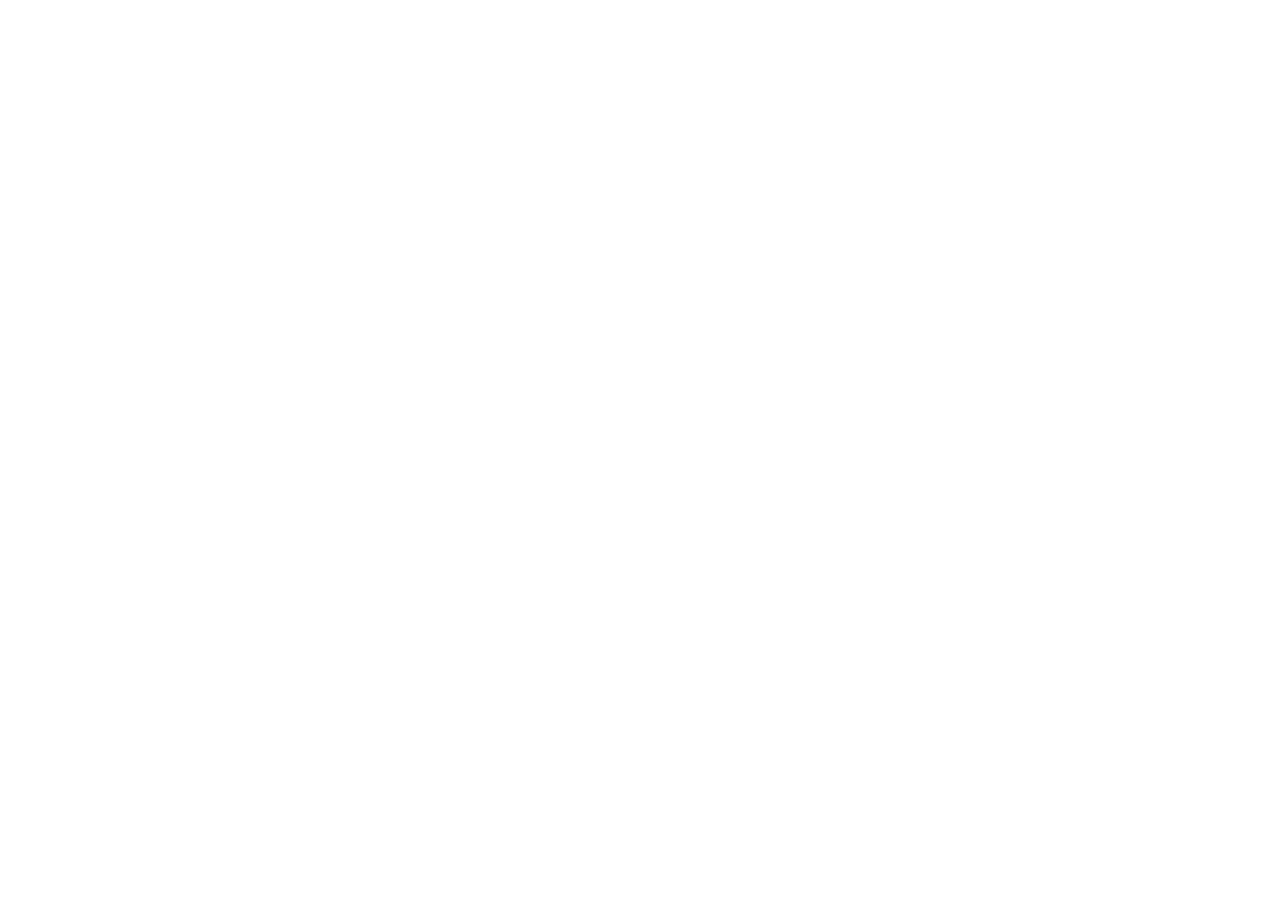
==== EMS_01/index.html @ e15692fe "second" ====
<!DOCTYPE html>
<html lang="en">
<head>
    <meta charset="UTF-8">
    <meta name="viewport" content="width=device-width, initial-scale=1.0">
    <title>Document</title>
</head>
<body>
    
</body>
</html>
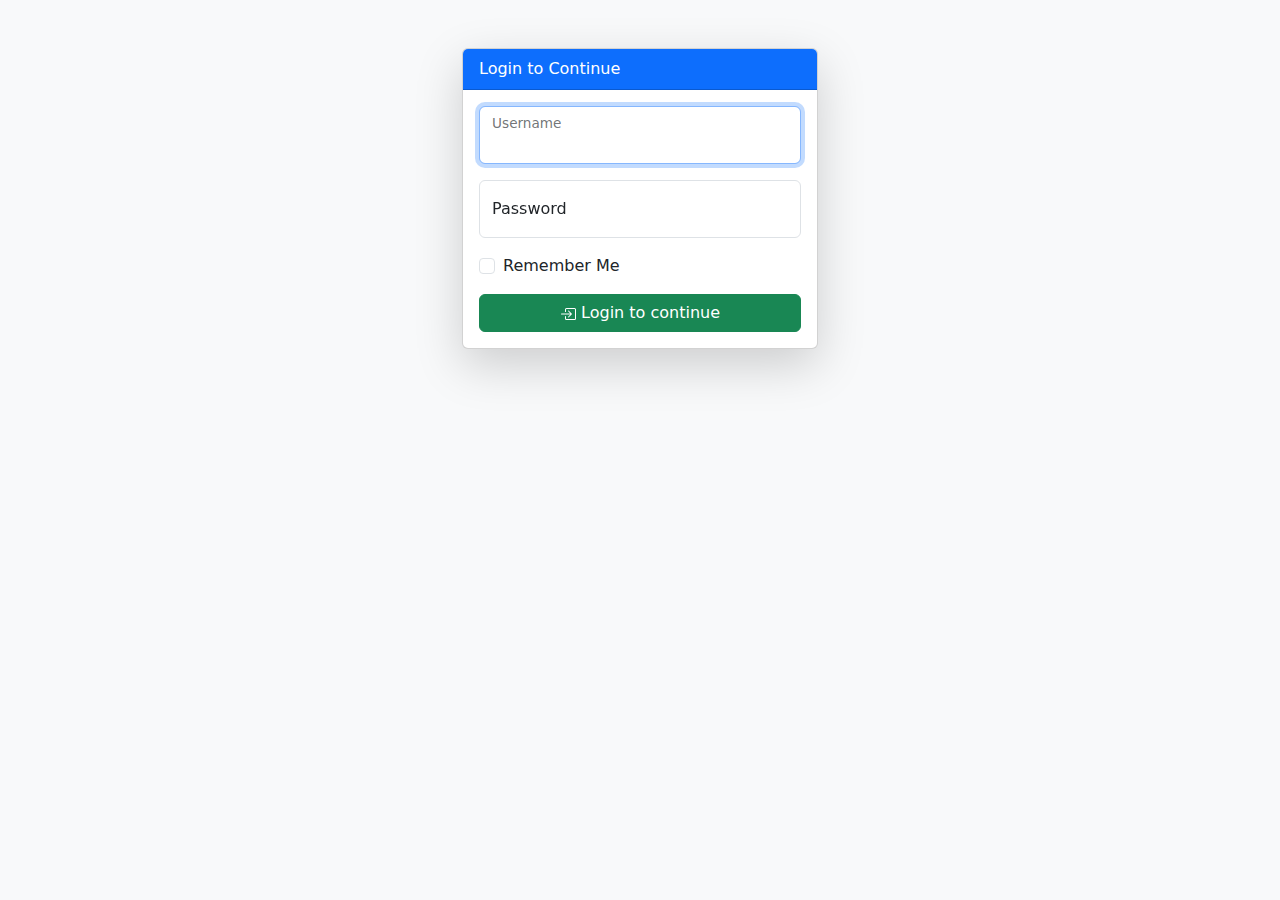
==== commit 4b24e3d5: "Login Page" ====
--- a/EMS_01/index.html
+++ b/EMS_01/index.html
@@ -3,9 +3,44 @@
 <head>
     <meta charset="UTF-8">
     <meta name="viewport" content="width=device-width, initial-scale=1.0">
-    <title>Document</title>
+    <title>Log In</title>
+    <link rel="stylesheet" href="https://cdn.jsdelivr.net/npm/bootstrap@5.3.2/dist/css/bootstrap.min.css">
 </head>
-<body>
-    
+<body class="bg-light">
+    <div class="container">
+        <div class="row justify-content-center">
+            <div class="col-md-4">
+                <div class="card shadow-lg mt-5">
+                    <div class="card-header text-bg-primary">Login to Continue</div>
+                    <div class="card-body">
+                        <form>
+                            <div class="form-floating mb-3">
+                                <input type="text" class="form-control" id="user_name" placeholder="Nahida" autofocus>
+                                <label for="user_name">Username</label>
+                            </div>
+                            <div class="form-floating mb-3">
+                                <input type="text" class="form-control" id="pass_word" placeholder="***" autofocus>
+                                <label for="pass_word">Password</label>
+                            </div>
+                            <div class="form-check mb-3">
+                                <input type="checkbox" class="form-check-input" id="remember_me">
+                                <label for="remember_me" class="form-check-label">Remember Me</label>
+                            </div>
+                            <div class="d-grid">
+                                <button class="btn btn-success" type="submit">
+                                    <svg xmlns="http://www.w3.org/2000/svg" width="16" height="16" fill="currentColor" class="bi bi-box-arrow-in-right" viewBox="0 0 16 16">
+                                        <path fill-rule="evenodd" d="M6 3.5a.5.5 0 0 1 .5-.5h8a.5.5 0 0 1 .5.5v9a.5.5 0 0 1-.5.5h-8a.5.5 0 0 1-.5-.5v-2a.5.5 0 0 0-1 0v2A1.5 1.5 0 0 0 6.5 14h8a1.5 1.5 0 0 0 1.5-1.5v-9A1.5 1.5 0 0 0 14.5 2h-8A1.5 1.5 0 0 0 5 3.5v2a.5.5 0 0 0 1 0z"/>
+                                        <path fill-rule="evenodd" d="M11.854 8.354a.5.5 0 0 0 0-.708l-3-3a.5.5 0 1 0-.708.708L10.293 7.5H1.5a.5.5 0 0 0 0 1h8.793l-2.147 2.146a.5.5 0 0 0 .708.708l3-3z"/>
+                                      </svg>
+                                    Login to continue</button>
+                            </div>
+                            
+                        </form>
+                    </div>
+                </div>
+            </div>
+        </div>
+    </div>
+    <script src="https://cdn.jsdelivr.net/npm/bootstrap@5.3.2/dist/js/bootstrap.bundle.min.js"></script>
 </body>
 </html>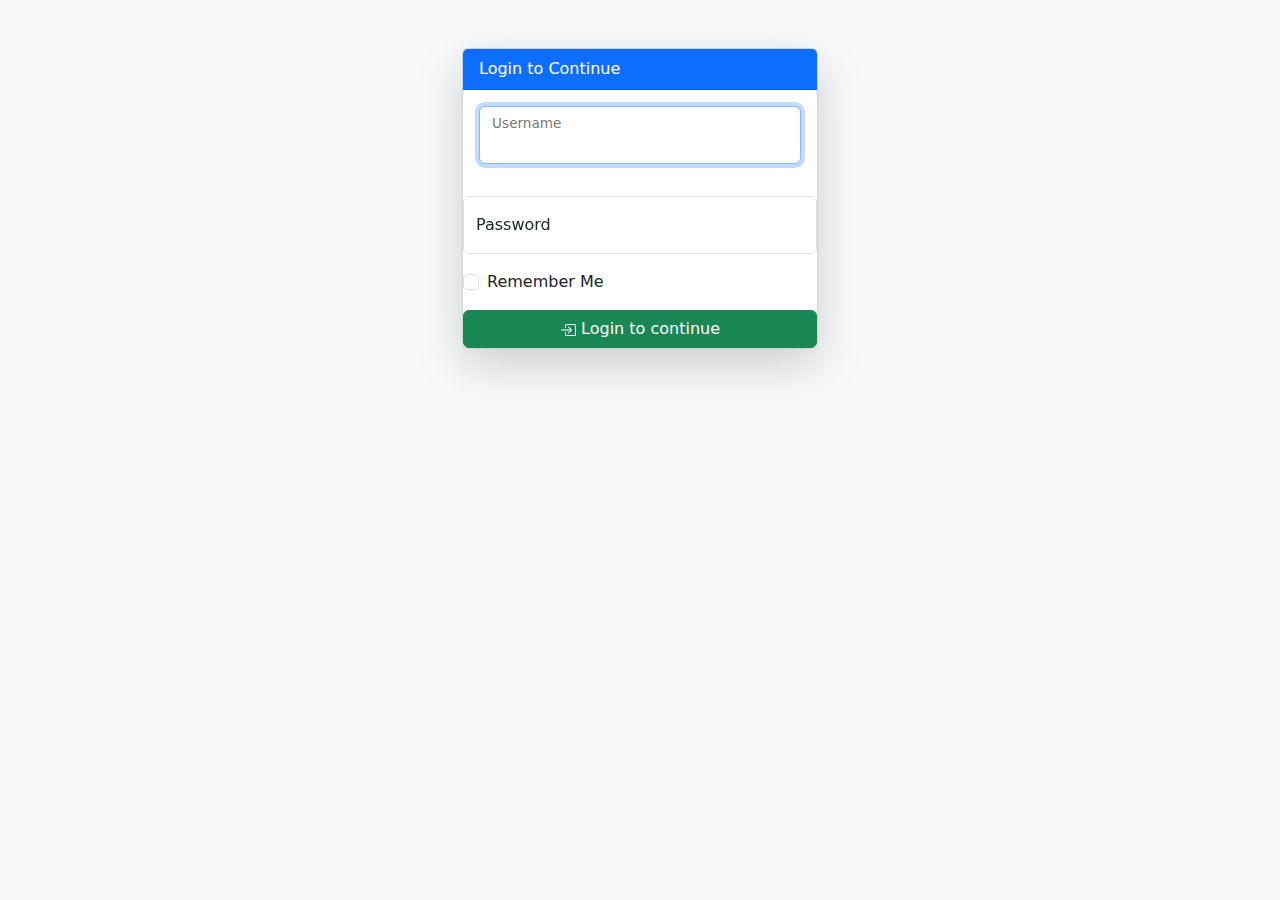
==== commit 4427b97b: "EMS Done" ====
--- a/EMS_01/index.html
+++ b/EMS_01/index.html
@@ -13,7 +13,7 @@
                 <div class="card shadow-lg mt-5">
                     <div class="card-header text-bg-primary">Login to Continue</div>
                     <div class="card-body">
-                        <form>
+                        <form action="dash.html"
                             <div class="form-floating mb-3">
                                 <input type="text" class="form-control" id="user_name" placeholder="Nahida" autofocus>
                                 <label for="user_name">Username</label>
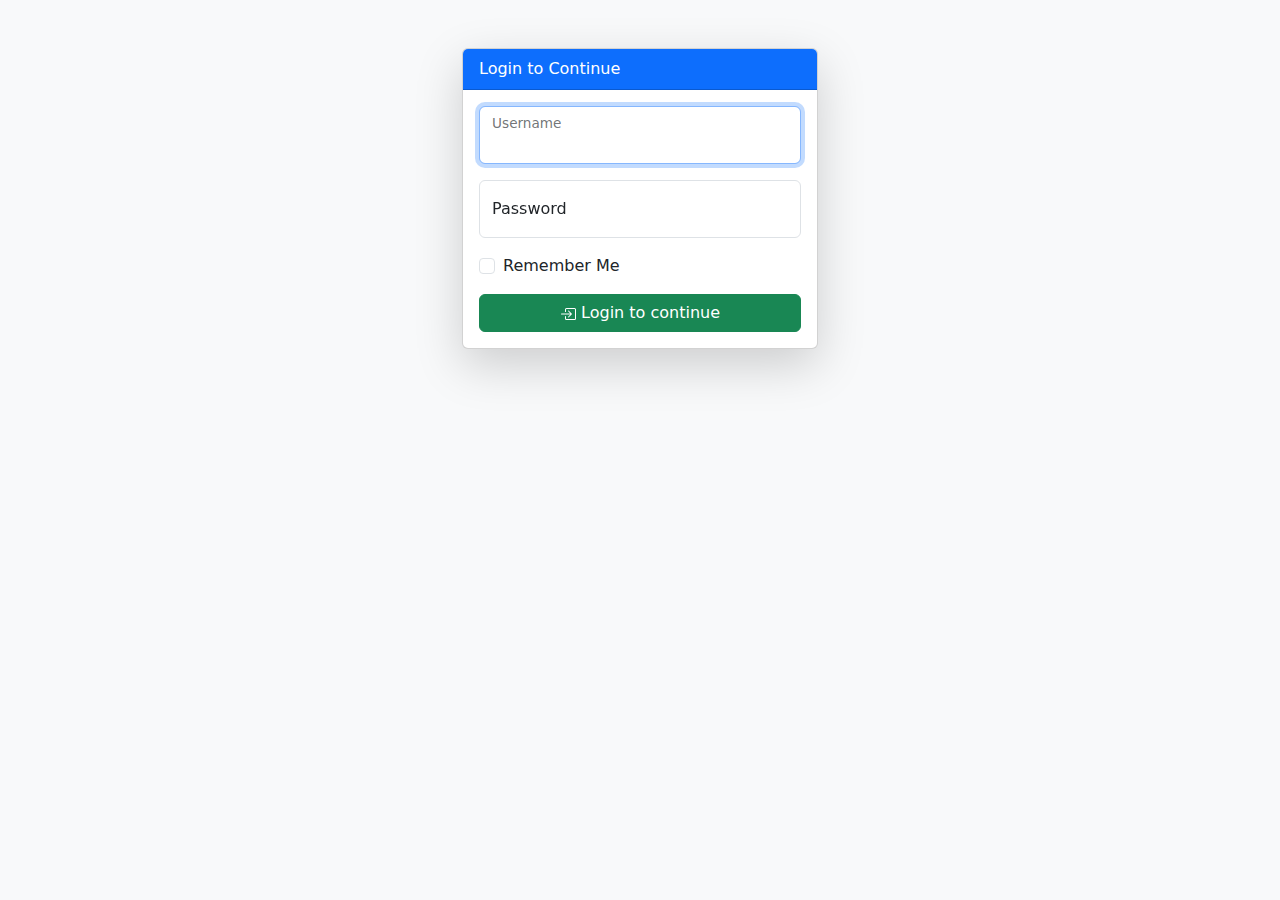
==== commit 1b3d8c3d: "Blog 02 complete" ====
--- a/EMS_01/index.html
+++ b/EMS_01/index.html
@@ -13,7 +13,7 @@
                 <div class="card shadow-lg mt-5">
                     <div class="card-header text-bg-primary">Login to Continue</div>
                     <div class="card-body">
-                        <form action="dash.html"
+                        <form action="dash.html">
                             <div class="form-floating mb-3">
                                 <input type="text" class="form-control" id="user_name" placeholder="Nahida" autofocus>
                                 <label for="user_name">Username</label>
